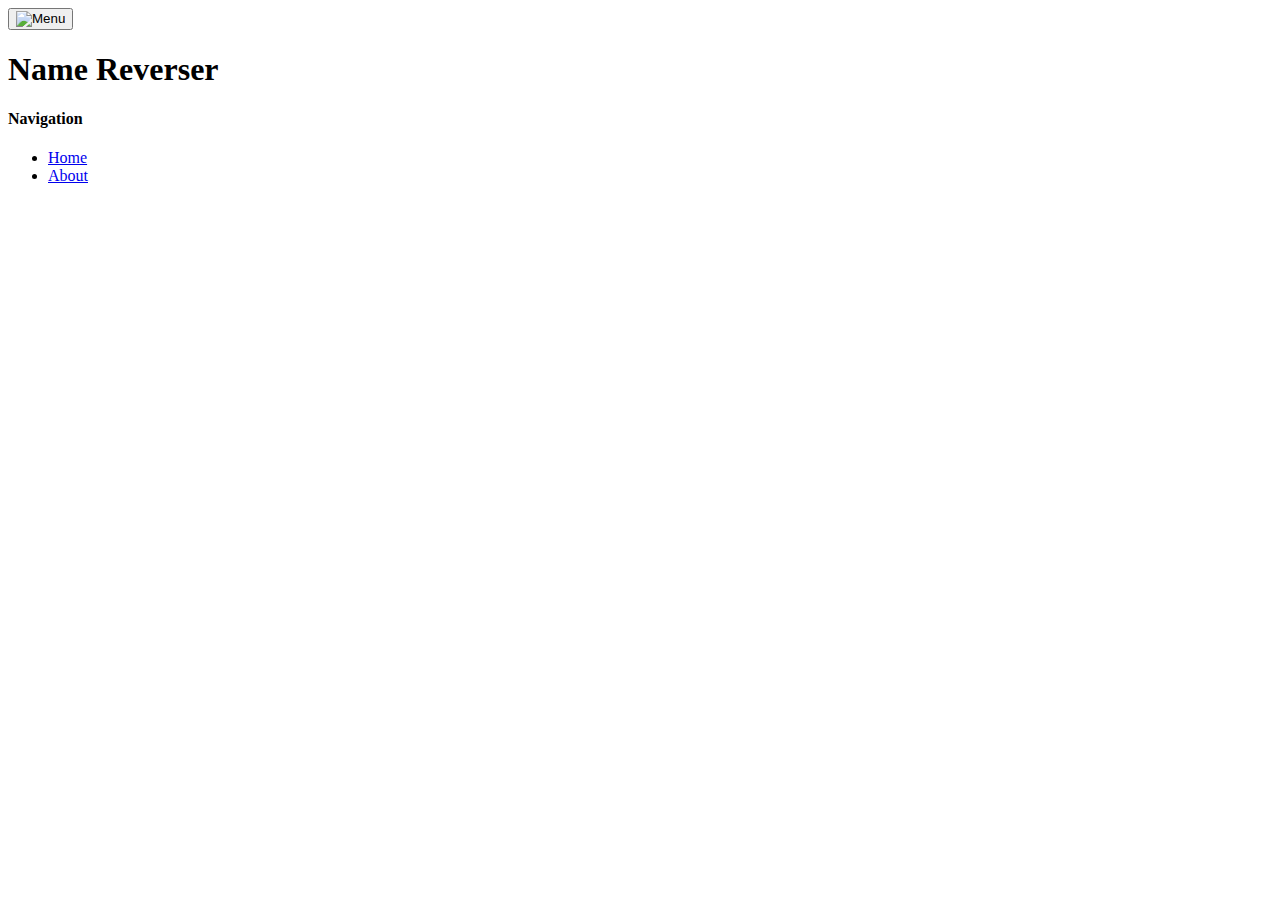
==== web/html/job_test.html @ 56985284 "first commit" ====
<!DOCTYPE html>

<!--
  Copyright (c) 2015, Urchin Wang / Abby Yeh. All rights reserved. Use of this source code
  is governed by a BSD-style license that can be found in the LICENSE file.
-->

<html>
<head>
  <meta charset="utf-8">
  <meta http-equiv="X-UA-Compatible" content="IE=edge">
  <meta name="viewport" content="width=device-width, initial-scale=1.0">
  <meta name="scaffolded-by" content="https://github.com/google/stagehand">
  <title>jobTest</title>

  <!-- Add to homescreen for Chrome on Android -->
  <meta name="mobile-web-app-capable" content="yes">
  <link rel="icon" sizes="192x192" href="images/touch/chrome-touch-icon-192x192.png">

  <!-- Add to homescreen for Safari on iOS -->
  <meta name="apple-mobile-web-app-capable" content="yes">
  <meta name="apple-mobile-web-app-status-bar-style" content="black">
  <meta name="apple-mobile-web-app-title" content="Web Starter Kit">
  <link rel="apple-touch-icon-precomposed" href="apple-touch-icon-precomposed.png">

  <!-- Tile icon for Win8 (144x144 + tile color) -->
  <meta name="msapplication-TileImage" content="images/touch/ms-touch-icon-144x144-precomposed.png">
  <meta name="msapplication-TileColor" content="#3372DF">

  <!-- TODO: Swap the two stylesheet references in order to use Sass (and
       uncomment the sass transformer in the pubspec.yaml file. -->
  <link rel="stylesheet" href="styles/main_gen.css">
  <!-- link rel="stylesheet" href="styles/main.css" -->
</head>

<body>

  <!-- example content. remove if you use your own styles and widgets -->

  <header class="app-bar promote-layer">
    <div class="app-bar-container">
      <button class="menu"><img src="images/hamburger.svg" alt="Menu"></button>
      <h1 class="logo">Name Reverser</h1>
      <section class="app-bar-actions">
      <!-- Put App Bar Buttons Here -->
      <!-- e.g <button><i class="icon icon-star"></i></button> -->
      </section>
    </div>
  </header>

  <nav class="navdrawer-container promote-layer">
    <h4>Navigation</h4>
    <ul>
      <li><a href="/">Home</a></li>
      <li><a href="/about">About</a></li>
    </ul>
  </nav>

  <!-- contains different views as divs, which the routing system
       displays or hides when the URL changes -->
  <main>
    <div id="game-window">
      <div id="map"></div>
      <div id="dialog"></div>
      <div id="character"></div>
    </div>
  </main>

  <script async type="application/dart" src="../dart/game.dart"></script>
  <script async src="packages/browser/dart.js"></script>
</body>
</html>
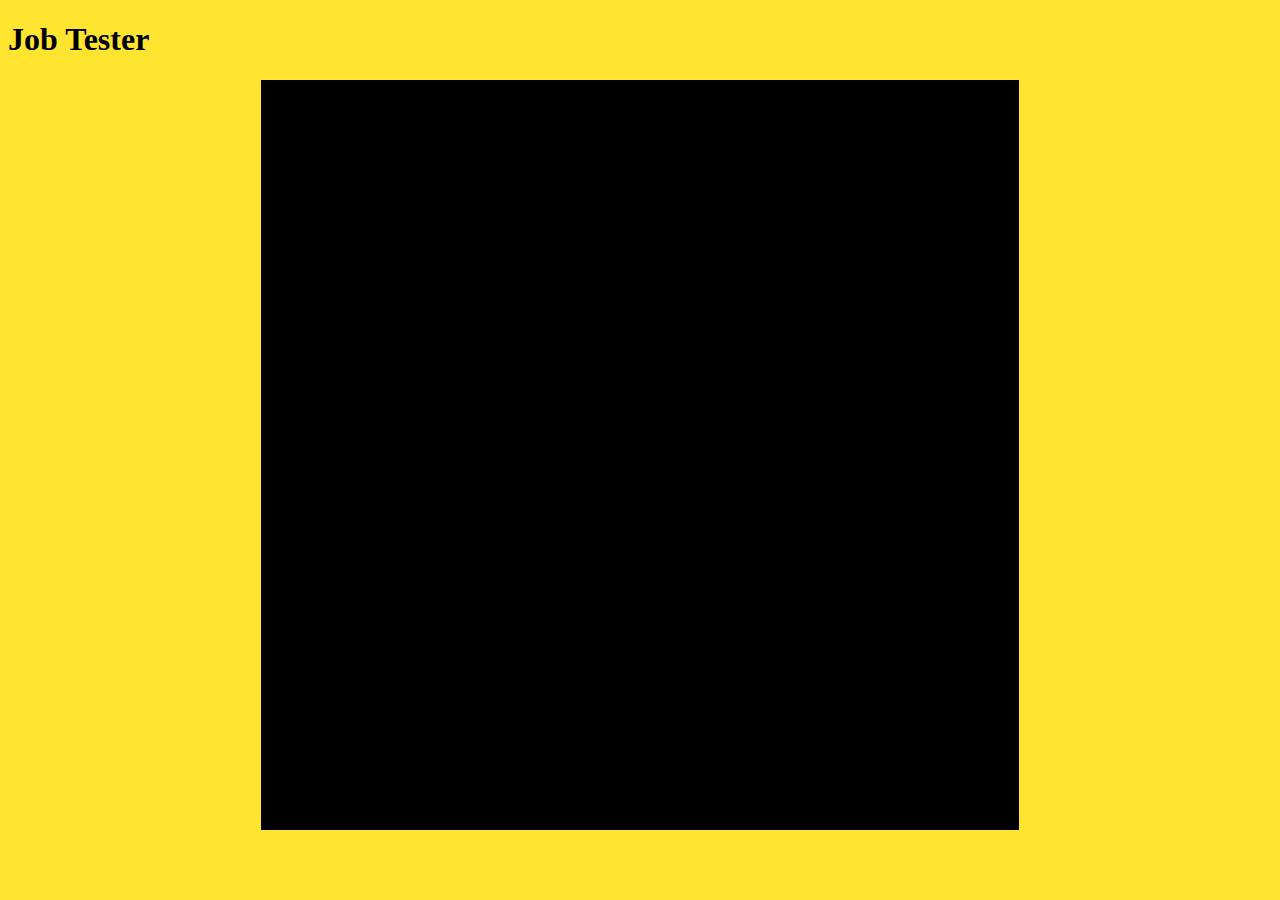
==== commit c65eda83: "add tester" ====
--- a/web/html/job_test.html
+++ b/web/html/job_test.html
@@ -29,44 +29,57 @@
 
   <!-- TODO: Swap the two stylesheet references in order to use Sass (and
        uncomment the sass transformer in the pubspec.yaml file. -->
-  <link rel="stylesheet" href="styles/main_gen.css">
+  <link rel="stylesheet" href="../styles/main_style.css">
   <!-- link rel="stylesheet" href="styles/main.css" -->
 </head>
 
 <body>
 
-  <!-- example content. remove if you use your own styles and widgets -->
-
-  <header class="app-bar promote-layer">
-    <div class="app-bar-container">
-      <button class="menu"><img src="images/hamburger.svg" alt="Menu"></button>
-      <h1 class="logo">Name Reverser</h1>
-      <section class="app-bar-actions">
-      <!-- Put App Bar Buttons Here -->
-      <!-- e.g <button><i class="icon icon-star"></i></button> -->
-      </section>
+  <header class="">
+    <div class="">
+      <h1 class="title">Job Tester</h1>
     </div>
   </header>
 
-  <nav class="navdrawer-container promote-layer">
-    <h4>Navigation</h4>
-    <ul>
-      <li><a href="/">Home</a></li>
-      <li><a href="/about">About</a></li>
-    </ul>
-  </nav>
-
-  <!-- contains different views as divs, which the routing system
-       displays or hides when the URL changes -->
   <main>
     <div id="game-window">
-      <div id="map"></div>
-      <div id="dialog"></div>
+      <div id="map" class="inner-border">
+        <img src="">
+        <div class="content">
+          <p>天龍國甫建成，百廢待舉，各方勢力紛紛湧入境內，企圖搶先一步拓展領地</p>
+          <p>總面積近 113 公頃的大安預定地計畫成為培育高端知識份子的教育殿堂</p>
+          <p>這項對於未來棟樑的投資象徵勢力的永垂不朽，成為有志者一展雄圖的首選戰場</p>
+          <p>其中，以四股力量最為突出：</p>
+          <p>致力於教育的校方、野心勃勃的財團、資本厚實的地主以及代表人民的政府。</p>
+          <p>四方各握有不同領域職業的佼佼者</p>
+          <p>將以財富、權力、技能、策略互相競爭這座知識殿堂預定地的買入</p>
+          <p>建築物的興建攸關高端知識份子未來的去向，誰會得到最終的勝利？</p>
+        </div>
+      </div>
+      <div id="main_character" class="hidden">
+        <img src="../source/character/f1.png">
+      </div>
+      <div id="dialog" class="inner-border">
+        <div class="outer inner-border">
+          <div class="inner inner-border">
+            <div id="dialog_mask" class="hidden">
+              <div class="image hidden">
+                <img src="../source/character/main_whole.png">
+              </div>
+              <div class="text">
+                <div class="content">
+                </div>
+                <div class="options"></div>
+              </div>
+            </div>
+          </div>
+        </div>
+      </div>
       <div id="character"></div>
     </div>
   </main>
 
-  <script async type="application/dart" src="../dart/game.dart"></script>
+  <script async type="application/dart" src="../dart/test.dart"></script>
   <script async src="packages/browser/dart.js"></script>
 </body>
 </html>
--- a/web/styles/main_style.css
+++ b/web/styles/main_style.css
@@ -0,0 +1,179 @@
+body {
+	background-color: #ffe530;
+}
+
+.title {
+	font-family: 'Coming Soon', cursive;
+}
+
+.inner-border {
+	-webkit-box-sizing: border-box;
+	-moz-box-sizing: border-box;
+	-ms-box-sizing: border-box;
+	box-sizing: border-box;
+}
+
+.page-header {
+	border-style: none;
+	padding: 0 10%;
+	margin-top: 1%;
+	margin-bottom: 1%;
+}
+
+#game-window {
+ 	position: relative;
+	width: 60%;
+	height: 750px;
+	margin-left: auto;
+	margin-right: auto;
+
+	background-color: #000;
+}
+
+#map {
+	border: 1px solid #000;
+
+	width: 100%;
+	height: 100%;
+
+	overflow: hidden;
+}
+
+#map img {
+	width: 100%;
+	height: auto;
+	
+    transition: all 2s linear;
+    transition-timing-function: linear;
+}
+
+.blur {
+    -webkit-filter: blur(20px);
+    -moz-filter: blur(20px);
+    -ms-filter: blur(20px);    
+    filter: blur(20px);    
+}
+
+#map .content {
+	position: absolute;
+	top: 0;
+
+	padding: 30px;
+}
+
+#map .content p {
+	margin: 20px 0px;
+	padding: 0;
+
+	width: 0px;
+	overflow: hidden;
+
+	font-family: DFKai-sb;
+	font-size: 22pt;
+	font-weight: bold;
+	color: #000;
+	text-shadow: 0px 0px 10px #fff, 0px 0px 10px #fff, 0px 0px 10px #fff, 0px 0px 10px #fff, 0px 0px 10px #fff, 0px 0px 10px #fff, 0px 0px 10px #fff;
+
+
+	white-space:nowrap;
+
+    transition: all 5s linear;
+    transition-timing-function: linear;
+}
+
+#main_character {
+	position: absolute;
+	top: 0;
+
+	width: 100px;
+}
+
+#main_character img {
+	width: 100%;
+	height: auto;
+}
+
+#dialog {
+	position: absolute;
+    bottom: 0;
+    
+    width: 100%;
+    height: 0px;
+
+    border-style: solid;
+	border-width: 1px;
+	border-radius: 5px;
+	border-color: #000;
+
+	overflow: hidden;
+
+    transition: all 500ms linear;
+    transition-timing-function: linear;
+}
+
+#dialog_mask {
+	width: 100%;
+	height: 100%;
+    transition: all 1s linear;
+    transition-timing-function: linear;
+}
+
+#dialog .outer {
+	background-color: transparent;
+
+	width: 100%;
+	height: 100%;
+
+    border-style: solid;
+	border-width: 8px;
+	border-radius: 5px;
+	border-color: #fff;
+}
+
+#dialog .inner {
+	background-color: rgba(47, 88, 255, 0.5);
+
+	width: 100%;
+	height: 100%;
+
+    border-style: solid;
+	border-width: 1px;
+	border-radius: 5px;
+	border-color: #000;
+}
+
+#dialog .image {
+	margin: 10px 30px;
+	height: 90%;
+	display: inline-block;
+}
+
+#dialog .image img {
+	width: auto;
+	height: 100%;
+}
+
+#dialog .text {
+	font-family: Microsoft JhengHei;
+	font-size: 24pt;
+	font-weight: bold;
+	color: #fff;	
+
+	margin: 10px 50px;
+	height: 90%;
+	display: inline-block;
+	vertical-align : top;
+}
+
+#dialog .content p, #dialog .options p  {
+	margin: 0px;
+	padding: 3px;
+}
+
+#dialog .options p:hover {
+	background-color: rgba(100, 100, 100, 0.5);
+}
+
+.hidden {
+	display: none !important;
+}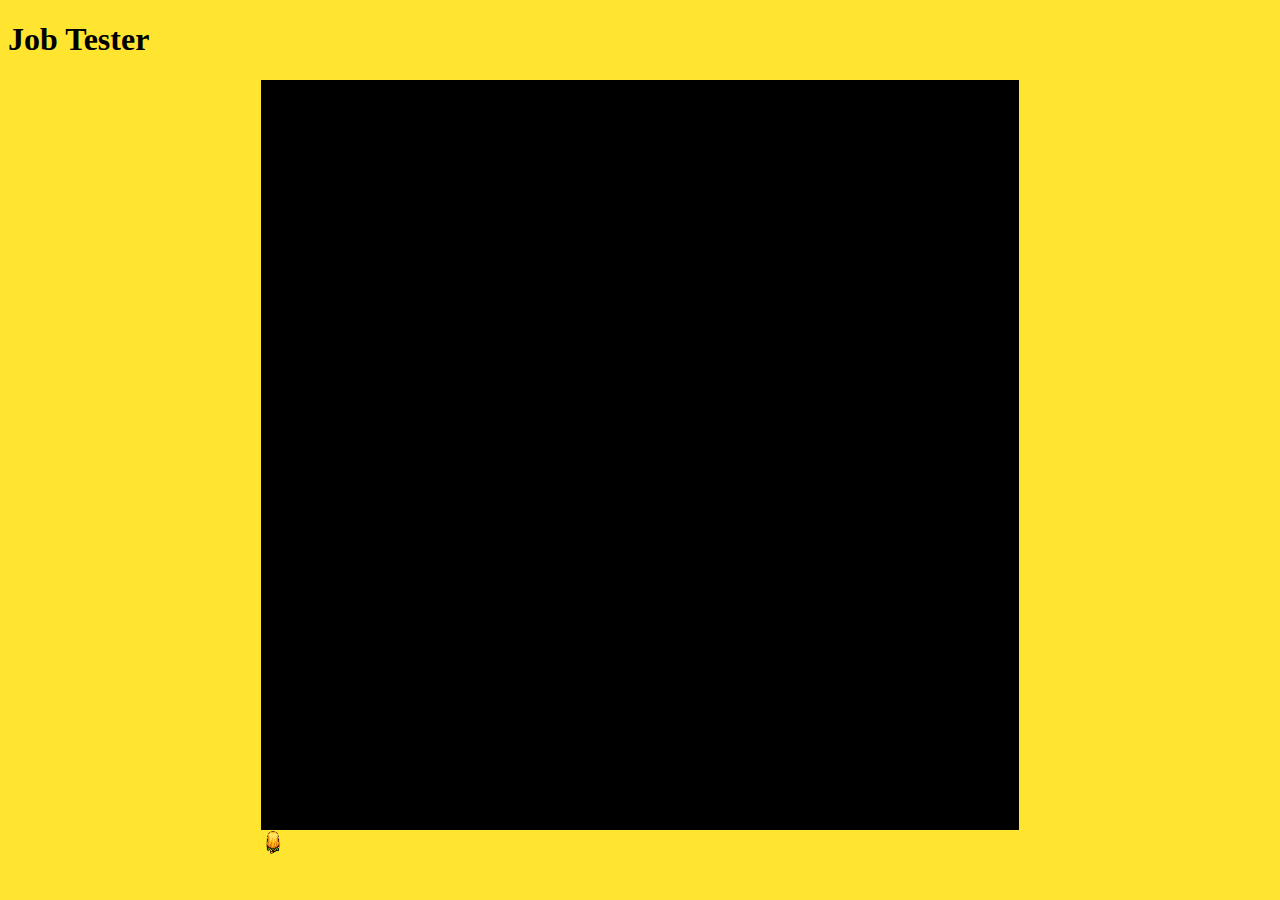
==== commit ab5f69dd: "charater" ====
--- a/web/html/job_test.html
+++ b/web/html/job_test.html
@@ -75,7 +75,20 @@
           </div>
         </div>
       </div>
-      <div id="character"></div>
+      <div id="character">
+        <img src="../source/character/b1.png" class="b1">
+        <img src="../source/character/b2.png" class="b2 hidden">
+        <img src="../source/character/b3.png" class="b3 hidden">
+        <img src="../source/character/f1.png" class="f1 hidden">
+        <img src="../source/character/f2.png" class="f2 hidden">
+        <img src="../source/character/f3.png" class="f3 hidden">
+        <img src="../source/character/r1.png" class="r1 hidden">
+        <img src="../source/character/r2.png" class="r2 hidden">
+        <img src="../source/character/r3.png" class="r3 hidden">
+        <img src="../source/character/l1.png" class="l1 hidden">
+        <img src="../source/character/l2.png" class="l2 hidden">
+        <img src="../source/character/l3.png" class="l3 hidden">
+      </div>
     </div>
   </main>
 
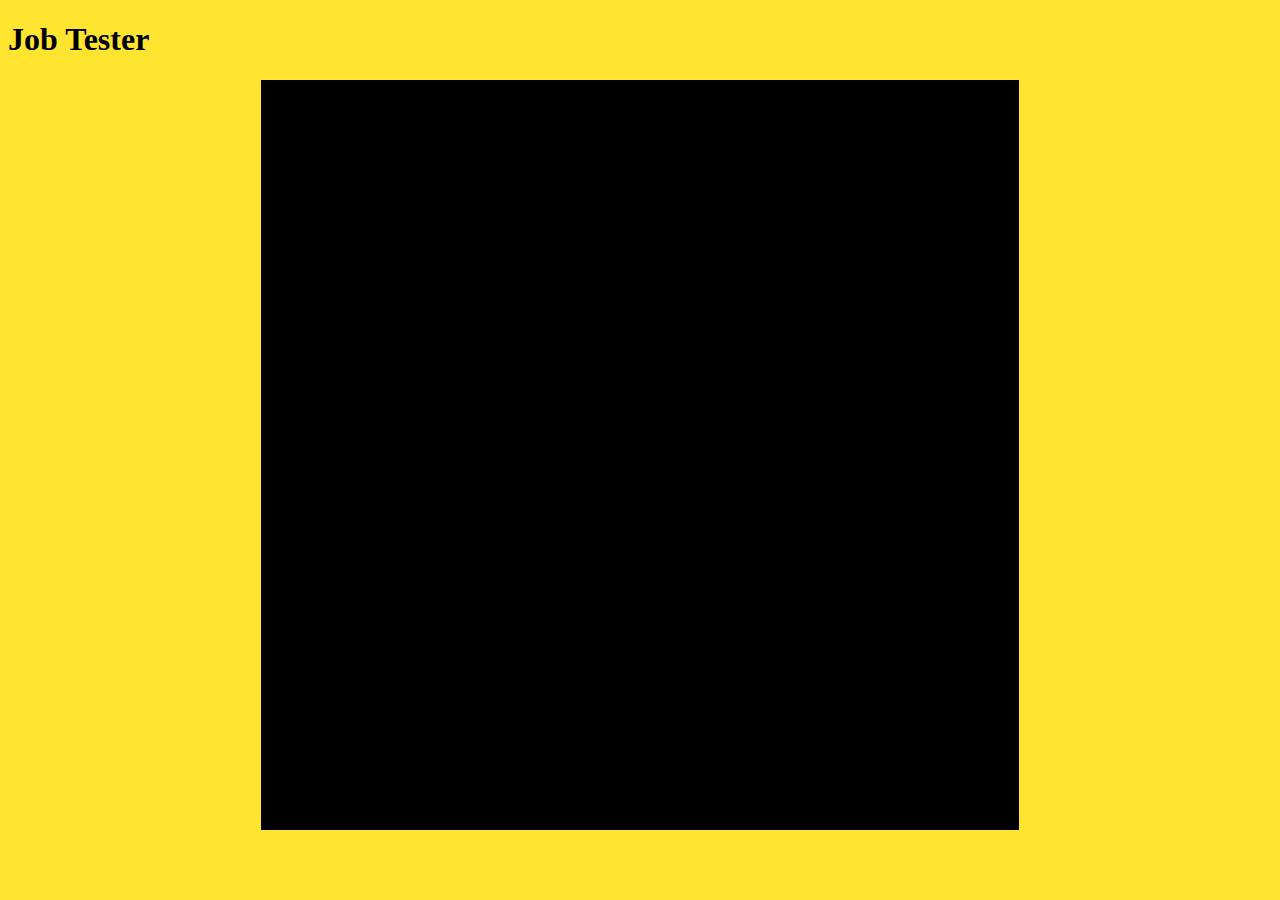
==== commit b397decf: "finish1, 2;Mark:change dialog speed, remove audio, revise picters path->should set back" ====
--- a/web/html/job_test.html
+++ b/web/html/job_test.html
@@ -57,7 +57,18 @@
         </div>
       </div>
       <div id="main_character" class="hidden">
-        <img src="../source/character/f1.png">
+        <img src="../source/character/b1.png" class="b1">
+        <img src="../source/character/b2.png" class="b2 hidden">
+        <img src="../source/character/b3.png" class="b3 hidden">
+        <img src="../source/character/f1.png" class="f1 hidden">
+        <img src="../source/character/f2.png" class="f2 hidden">
+        <img src="../source/character/f3.png" class="f3 hidden">
+        <img src="../source/character/r1.png" class="r1 hidden">
+        <img src="../source/character/r2.png" class="r2 hidden">
+        <img src="../source/character/r3.png" class="r3 hidden">
+        <img src="../source/character/l1.png" class="l1 hidden">
+        <img src="../source/character/l2.png" class="l2 hidden">
+        <img src="../source/character/l3.png" class="l3 hidden">      
       </div>
       <div id="dialog" class="inner-border">
         <div class="outer inner-border">
@@ -76,23 +87,11 @@
         </div>
       </div>
       <div id="character">
-        <img src="../source/character/b1.png" class="b1">
-        <img src="../source/character/b2.png" class="b2 hidden">
-        <img src="../source/character/b3.png" class="b3 hidden">
-        <img src="../source/character/f1.png" class="f1 hidden">
-        <img src="../source/character/f2.png" class="f2 hidden">
-        <img src="../source/character/f3.png" class="f3 hidden">
-        <img src="../source/character/r1.png" class="r1 hidden">
-        <img src="../source/character/r2.png" class="r2 hidden">
-        <img src="../source/character/r3.png" class="r3 hidden">
-        <img src="../source/character/l1.png" class="l1 hidden">
-        <img src="../source/character/l2.png" class="l2 hidden">
-        <img src="../source/character/l3.png" class="l3 hidden">
       </div>
     </div>
   </main>
 
   <script async type="application/dart" src="../dart/test.dart"></script>
-  <script async src="packages/browser/dart.js"></script>
+  
 </body>
 </html>
--- a/web/styles/main_style.css
+++ b/web/styles/main_style.css
@@ -31,6 +31,7 @@
 }
 
 #map {
+ 	position: relative;
 	border: 1px solid #000;
 
 	width: 100%;
@@ -40,10 +41,13 @@
 }
 
 #map img {
+	position: absolute;
+	bottom: 1px;
+
 	width: 100%;
 	height: auto;
 	
-    transition: all 2s linear;
+    transition: all 3s linear;
     transition-timing-function: linear;
 }
 
@@ -85,7 +89,7 @@
 	position: absolute;
 	top: 0;
 
-	width: 100px;
+	width: 30px;
 }
 
 #main_character img {
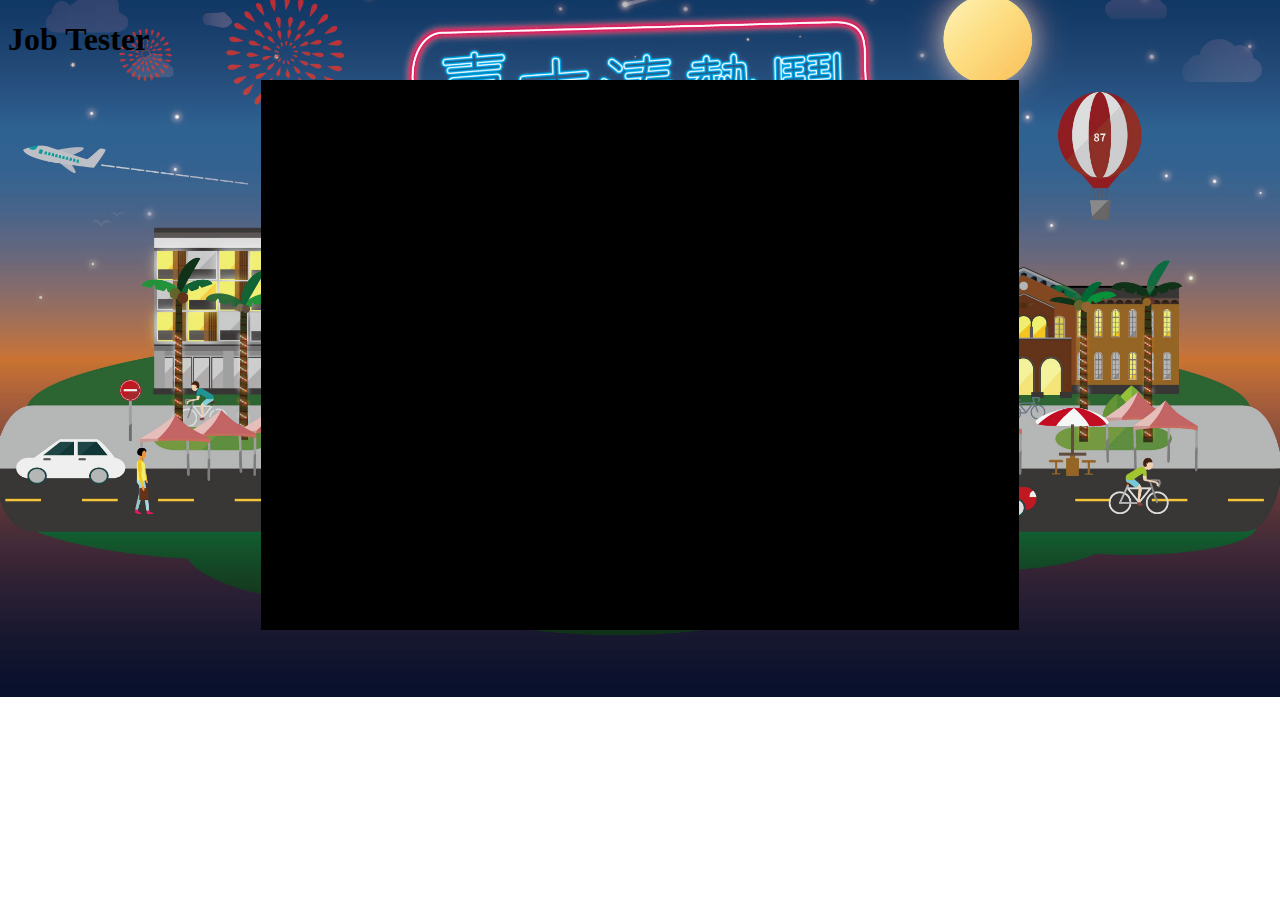
==== commit 005234da: "revise a little" ====
--- a/web/styles/main_style.css
+++ b/web/styles/main_style.css
@@ -1,9 +1,39 @@
 body {
-	background-color: #ffe530;
-}
-
-.title {
-	font-family: 'Coming Soon', cursive;
+	background-image: url('../source/background/background.jpg');
+	background-size: 105% auto;
+    background-repeat: no-repeat;
+    background-position: center;
+}
+
+#title {
+	text-align: center;
+	padding: 20px;
+}
+
+#banner {
+	float: left;
+}
+
+#logo {
+	display: inline-block;
+	margin-right: 20px;
+}
+
+#logo img, #banner img {
+	height: 60px;
+	width: auto;
+}
+
+#title .text {
+	display: inline-block;
+	font-family: Microsoft JhengHei, 'Coming Soon', cursive;
+	font-size: 24pt;
+	font-weight: bold;
+	color: #fff;
+
+	margin-left: auto;
+	margin-right: auto;
+	text-align: center;
 }
 
 .inner-border {
@@ -23,7 +53,7 @@
 #game-window {
  	position: relative;
 	width: 60%;
-	height: 750px;
+	height: 550px;
 	margin-left: auto;
 	margin-right: auto;
 
@@ -47,7 +77,7 @@
 	width: 100%;
 	height: auto;
 	
-    transition: all 3s linear;
+    transition: all 2s linear;
     transition-timing-function: linear;
 }
 
@@ -73,10 +103,10 @@
 	overflow: hidden;
 
 	font-family: DFKai-sb;
-	font-size: 22pt;
+	font-size: 16pt;
 	font-weight: bold;
 	color: #000;
-	text-shadow: 0px 0px 10px #fff, 0px 0px 10px #fff, 0px 0px 10px #fff, 0px 0px 10px #fff, 0px 0px 10px #fff, 0px 0px 10px #fff, 0px 0px 10px #fff;
+	text-shadow: 0px 0px 5px #fff, 0px 0px 5px #fff, 0px 0px 5px #fff, 0px 0px 5px #fff, 0px 0px 5px #fff, 0px 0px 5px #fff, 0px 0px 5px #fff;
 
 
 	white-space:nowrap;
@@ -85,14 +115,14 @@
     transition-timing-function: linear;
 }
 
-#main_character {
+#main_character, #npc {
 	position: absolute;
 	top: 0;
 
 	width: 30px;
 }
 
-#main_character img {
+#main_character img, #npc img {
 	width: 100%;
 	height: auto;
 }
@@ -159,11 +189,11 @@
 
 #dialog .text {
 	font-family: Microsoft JhengHei;
-	font-size: 24pt;
+	font-size: 18pt;
 	font-weight: bold;
 	color: #fff;	
 
-	margin: 10px 50px;
+	margin: 10px 20px;
 	height: 90%;
 	display: inline-block;
 	vertical-align : top;
@@ -178,6 +208,64 @@
 	background-color: rgba(100, 100, 100, 0.5);
 }
 
+audio {
+	display: none;
+}
+
 .hidden {
 	display: none !important;
+}
+
+#left-ad, #right-ad {
+	width: 18%;
+	margin-left: 1%;
+	margin-right: 1%;
+	display: inline-block;
+	float: left;
+	font-family: Microsoft JhengHei, 'Coming Soon', cursive;
+	font-size: 12pt;
+	color: #fff;
+}
+
+#right-ad {
+	float: right;
+}
+
+#left-ad a, #right-ad a {
+	color: #fff;
+	text-decoration: none;
+}
+
+#left-ad a:hover, #right-ad a:hover {
+	color: #ffaa33;
+}
+
+#left-ad a:visited, #right-ad a:visited {
+	color: #fff;
+}
+
+
+#left-ad a:visited:hover, #right-ad a:visited:hover {
+	color: #ffaa33;
+}
+
+
+footer {
+	margin-top: 20px;
+}
+
+footer a, footer p {
+	display: block;
+	width: 100%;
+	padding-bottom: 5px;
+	color: #fff;
+	text-align: center;
+	text-decoration: none;
+
+	font-family: Microsoft JhengHei, 'Coming Soon';
+	font-size: 14pt;
+}
+
+footer p a {
+	display: inline;
 }